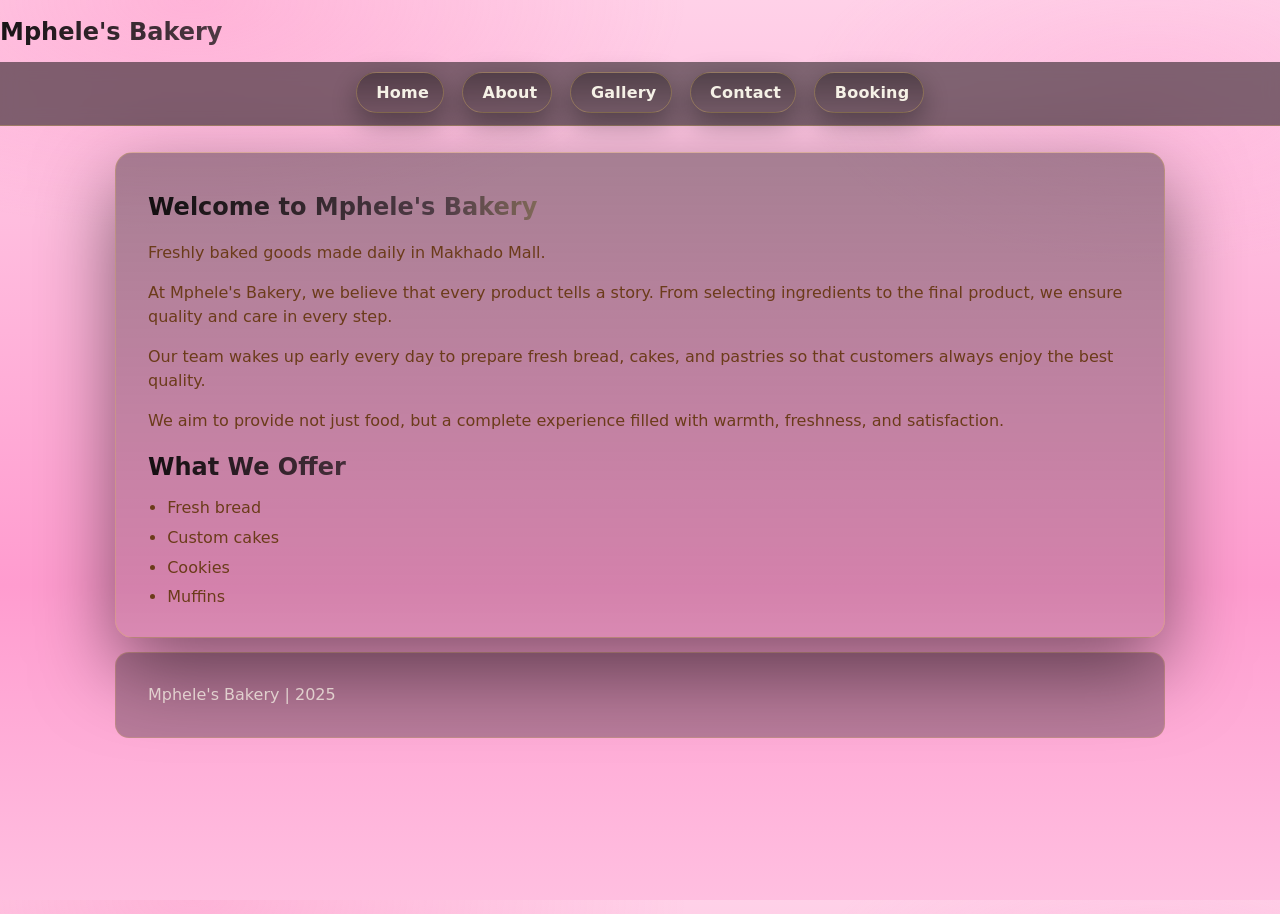
==== index.html @ b9c144b2 "changes" ====
<!DOCTYPE html>
<html lang="en">
<head>
<meta charset="UTF-8">
<meta name="viewport" content="width=device-width, initial-scale=1.0">
<title>Mphele's Bakery · Home</title>
<link rel="stylesheet" href="assets/css/styles.css">

</head>

<body>


    <h2><i class="fa-solid fa-bread-slice"></i> Mphele's Bakery</h2>
<!--headers-->
    <nav>
      <ul class="navbar">
        <li><a href="index.html"><i class="fa fa-home"></i> Home</a></li>
        <li><a href="about.html"><i class="fa fa-users"></i> About</a></li>
        <li><a href="service.html"><i class="fa fa-image"></i> Gallery</a></li>
        <li><a href="contact.html"><i class="fa fa-phone"></i> Contact</a></li>
        <li><a href="enquiry.html"><i class="fa fa-cart-shopping"></i> Booking</a></li>
      </ul>
    </nav>

<section>

    <h1><i class="fa-solid fa-store"></i> Welcome to Mphele's Bakery</h1>

    <p>Freshly baked goods made daily in Makhado Mall.</p>

    <p>
        At Mphele's Bakery, we believe that every product tells a story. From selecting
        ingredients to the final product, we ensure quality and care in every step.
    </p>

    <p>
        Our team wakes up early every day to prepare fresh bread, cakes, and pastries
        so that customers always enjoy the best quality.
    </p>

    <p>
        We aim to provide not just food, but a complete experience filled with warmth,
        freshness, and satisfaction.
    </p>

    <h2><i class="fa-solid fa-star"></i> What We Offer</h2>
    <ul>
        <li><i class="fa-solid fa-bread-slice"></i> Fresh bread</li>
        <li><i class="fa-solid fa-cake-candles"></i> Custom cakes</li>
        <li><i class="fa-solid fa-cookie"></i> Cookies</li>
        <li><i class="fa-solid fa-mug-hot"></i> Muffins</li>
    </ul>
</section>

<footer>
    <p>Mphele's Bakery | 2025</p>
</footer>

</body>
</html>
---- assets/css/styles.css ----
:root{
  --pink-1:#ff6fb3;
  --pink-2:#ff9ad0;
  --brown-1:#6b3b1a;
  --brown-2:#8a5a35;


  /* Gold/black fading together (“melt” look) */
  --merge:#6a541f; /* fallback */
  --merge-grad:
    linear-gradient(90deg,
      rgba(5,5,5,.92) 0%,
      rgba(5,5,5,.55) 30%,
      rgba(240,210,122,.85) 60%,
      rgba(185,138,43,.95) 100%);


  --merge-soft:
    linear-gradient(180deg,
      rgba(5,5,5,.82) 0%,
      rgba(240,210,122,.35) 55%,
      rgba(5,5,5,.72) 100%);


  --text:#f5f1e6;
  --muted:rgba(245,241,230,.75);
  --card:rgba(0,0,0,.35);
  --border:rgba(215,180,90,.35);
}

*{box-sizing:border-box;}
html,body{height:100%;}
body{
  margin:0;
  font-family: ui-sans-serif, system-ui, -apple-system, Segoe UI, Roboto, Arial, "Noto Sans", "Liberation Sans", sans-serif;
  color:var(--brown-1);
  background:
    radial-gradient(900px 420px at 15% 0%, rgba(255,111,179,.30) 0%, rgba(255,111,179,0) 55%),
    radial-gradient(700px 350px at 90% 10%, rgba(255,154,208,.24) 0%, rgba(255,154,208,0) 50%),
    linear-gradient(180deg, #ffd1e8, #ff9ccf 65%, #ffbfe0);


  line-height:1.5;
}

/* Header / Nav */
nav{
  position:sticky;
  top:0;
  z-index:10;
  background:rgba(0,0,0,.5);
  backdrop-filter: blur(8px);
  border-bottom:1px solid var(--border);
}

.navbar{
  list-style:none;
  margin:0;
  padding:14px 18px;
  display:flex;
  flex-wrap:wrap;
  gap:14px 18px;
  justify-content:center;
}

.navbar a{
  text-decoration:none;
  color:var(--text);
  font-weight:600;
  letter-spacing:.2px;
  padding:10px 14px;
  border-radius:999px;
  border:1px solid rgba(215,180,90,.35);
  background:linear-gradient(180deg, rgba(0,0,0,.35), rgba(0,0,0,.1));
  box-shadow:0 10px 28px rgba(0,0,0,.35);
}

.navbar a:hover,
.navbar a:focus-visible{
  outline:none;
  border-color:rgba(215,180,90,.6);
  transform: translateY(-1px);
  transition: transform .15s ease, border-color .15s ease;
}

h1,h2,h3{margin:.9rem 0 .7rem;}

/* Sections and cards */
section{
  max-width:1050px;
  margin:26px auto 10px;
  padding:22px;
  border:1px solid var(--border);
  background:linear-gradient(180deg, rgba(0,0,0,.35), rgba(0,0,0,.15));
  border-radius:18px;
  box-shadow:0 30px 80px rgba(0,0,0,.5);
}

footer{
  max-width:1050px;
  margin:14px auto 26px;
  padding:14px 22px;
  border-radius:14px;
  border:1px solid rgba(215,180,90,.25);
  background:rgba(0,0,0,.28);
  color:var(--muted);
}

/* “Merged” gold+black text treatment */
.merged{
  background:var(--merge-grad);
  -webkit-background-clip:text;
  background-clip:text;
  color:transparent;
}

/* Make gold+black fade even when text isn't explicitly .merged */
h1, h2 {
  background: var(--merge-grad);
  -webkit-background-clip: text;
  background-clip: text;
  color: transparent;
}


h1 .fa,
h2 .fa,
h3 .fa,
header i,
nav i,
footer i{
  margin-right:.35rem;
}

/* Lists, forms, media */
ul{padding-left:1.2rem; margin:.5rem 0 0;}
li{margin:.35rem 0;}

img{
  max-width:100%;
  height:auto;
  display:block;
  border-radius:14px;
  border:1px solid rgba(215,180,90,.25);
  box-shadow:0 20px 50px rgba(0,0,0,.45);
}

/* Gallery/service headings */
section > img{margin:10px 0 16px;}

/* Forms */
form{
  margin-top:10px;
  padding:18px;
  border-radius:16px;
  border:1px solid rgba(215,180,90,.25);
  background:rgba(0,0,0,.25);
}
label{font-weight:650; color:var(--muted);}
input,select,textarea{
  width:100%;
  max-width:560px;
  margin:8px 0 0;
  padding:12px 12px;
  border-radius:12px;
  border:1px solid rgba(215,180,90,.35);
  background:rgba(0,0,0,.35);
  color:var(--text);
}
textarea{min-height:110px; resize:vertical;}

button{
  margin-top:14px;
  padding:12px 16px;
  border-radius:14px;
  border:1px solid rgba(215,180,90,.55);
  background:linear-gradient(180deg, rgba(215,180,90,.35), rgba(0,0,0,.25));
  color:var(--text);
  font-weight:750;
  cursor:pointer;
  box-shadow:0 18px 40px rgba(0,0,0,.45);
}
button:hover{transform: translateY(-1px); transition: transform .15s ease;}

iframe{
  width:100%;
  height:340px;
  border:1px solid rgba(215,180,90,.25);
  border-radius:14px;
  background:rgba(0,0,0,.2);
}

@media (max-width:820px){
  section{padding:18px; margin:22px 16px 10px;}
  footer{margin:14px 16px 22px;}
  iframe{height:300px;}
}

@media (max-width:520px){
  section{margin:14px 10px; padding:14px;}
  footer{margin:12px 10px; padding:12px 14px;}
  .navbar{padding:10px 10px; gap:10px;}
  .navbar a{padding:9px 12px;}
  iframe{height:240px;}
}

/* Improve fit on very large screens too */
@media (min-width:1200px){
  section, footer{padding-left:32px; padding-right:32px;}
}
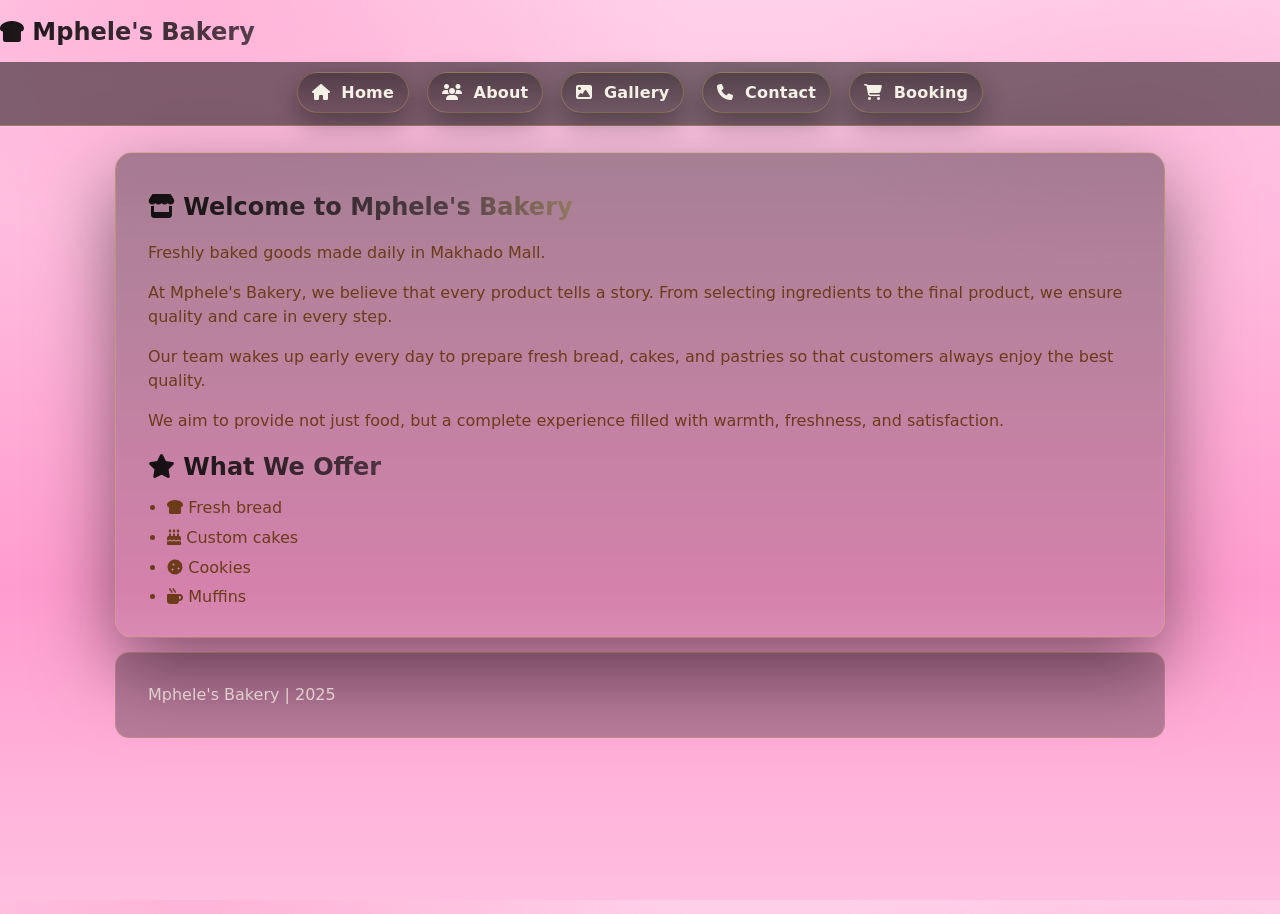
==== commit 8f5ed2c2: "changes" ====
--- a/index.html
+++ b/index.html
@@ -5,6 +5,7 @@
 <meta name="viewport" content="width=device-width, initial-scale=1.0">
 <title>Mphele's Bakery · Home</title>
 <link rel="stylesheet" href="assets/css/styles.css">
+<link rel="stylesheet" href="https://cdnjs.cloudflare.com/ajax/libs/font-awesome/6.5.0/css/all.min.css">
 
 </head>
 
--- a/assets/css/styles.css
+++ b/assets/css/styles.css
@@ -208,5 +208,3 @@
 @media (min-width:1200px){
   section, footer{padding-left:32px; padding-right:32px;}
 }
-
-
